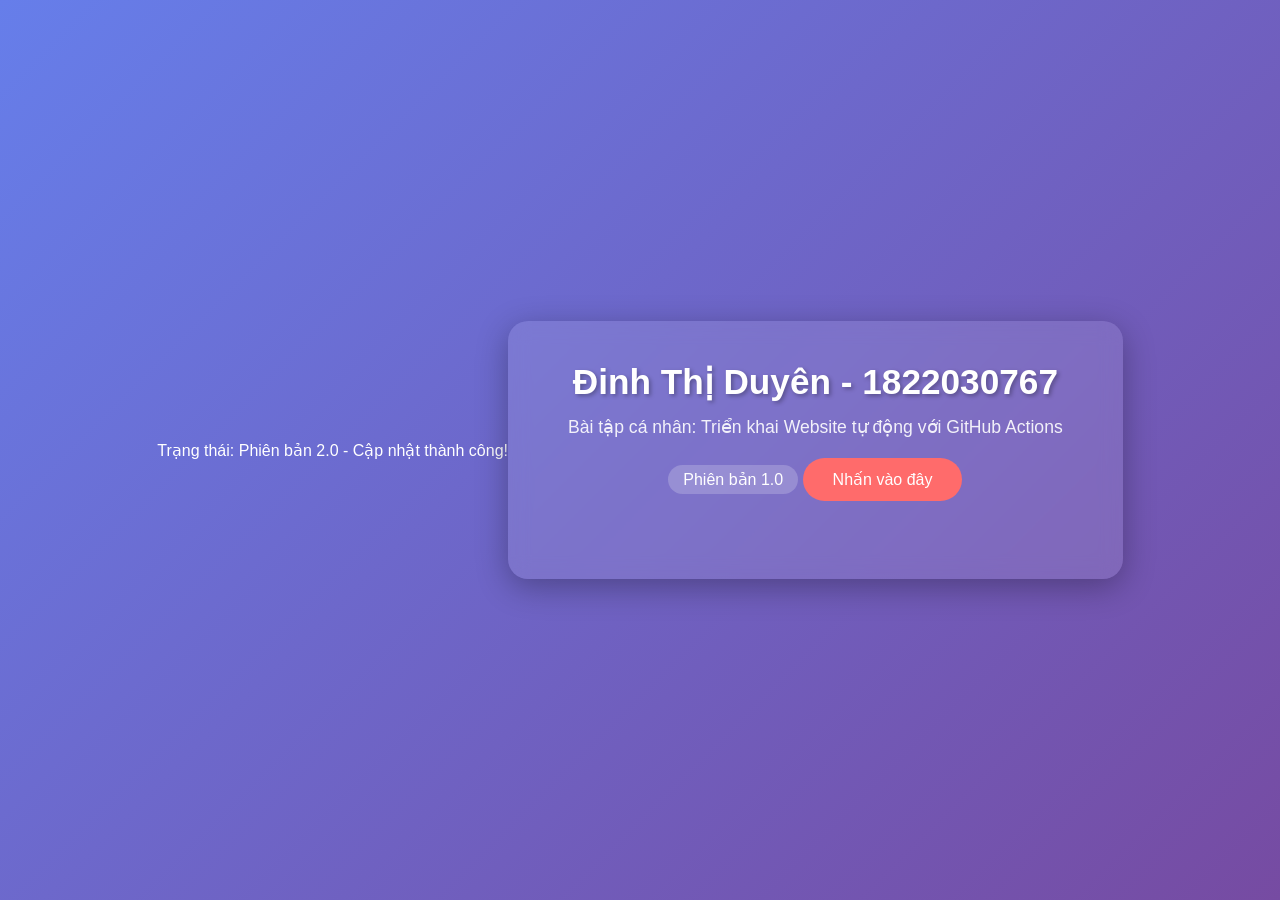
==== index.html @ fa0a528f "Move web files to root directory" ====
<!DOCTYPE html>
<html lang="vi">
<head>
    <meta charset="UTF-8">
    <meta name="viewport" content="width=device-width, initial-scale=1.0">
    <p class="status">Trạng thái: Phiên bản 2.0 - Cập nhật thành công!</p>
    <link rel="stylesheet" href="style.css">
</head>
<body>
    <div class="container">
        <h1>Đinh Thị Duyên - 1822030767</h1>
        <p class="subtitle">Bài tập cá nhân: Triển khai Website tự động với GitHub Actions</p>
        <p id="version">Phiên bản 1.0</p>
        <button onclick="changeMessage()">Nhấn vào đây</button>
        <p id="message"></p>
    </div>
    <script src="script.js"></script>
</body>
</html>
---- style.css ----
* {
    margin: 0;
    padding: 0;
    box-sizing: border-box;
}

body {
    font-family: 'Segoe UI', Tahoma, Geneva, Verdana, sans-serif;
    background: linear-gradient(135deg, #667eea 0%, #764ba2 100%);
    min-height: 100vh;
    display: flex;
    justify-content: center;
    align-items: center;
    color: white;
}

.container {
    text-align: center;
    background: rgba(255, 255, 255, 0.1);
    padding: 40px 60px;
    border-radius: 20px;
    backdrop-filter: blur(10px);
    box-shadow: 0 8px 32px rgba(0, 0, 0, 0.3);
}

h1 {
    font-size: 2.2rem;
    margin-bottom: 15px;
    text-shadow: 2px 2px 4px rgba(0,0,0,0.3);
}

.subtitle {
    font-size: 1.1rem;
    margin-bottom: 20px;
    opacity: 0.9;
}

#version {
    font-size: 1rem;
    margin-bottom: 25px;
    background: rgba(255,255,255,0.2);
    display: inline-block;
    padding: 5px 15px;
    border-radius: 20px;
}

button {
    background: #ff6b6b;
    color: white;
    border: none;
    padding: 12px 30px;
    font-size: 1rem;
    border-radius: 25px;
    cursor: pointer;
    transition: all 0.3s ease;
}

button:hover {
    background: #ff5252;
    transform: scale(1.05);
}

#message {
    margin-top: 20px;
    font-size: 1.2rem;
    font-weight: bold;
}
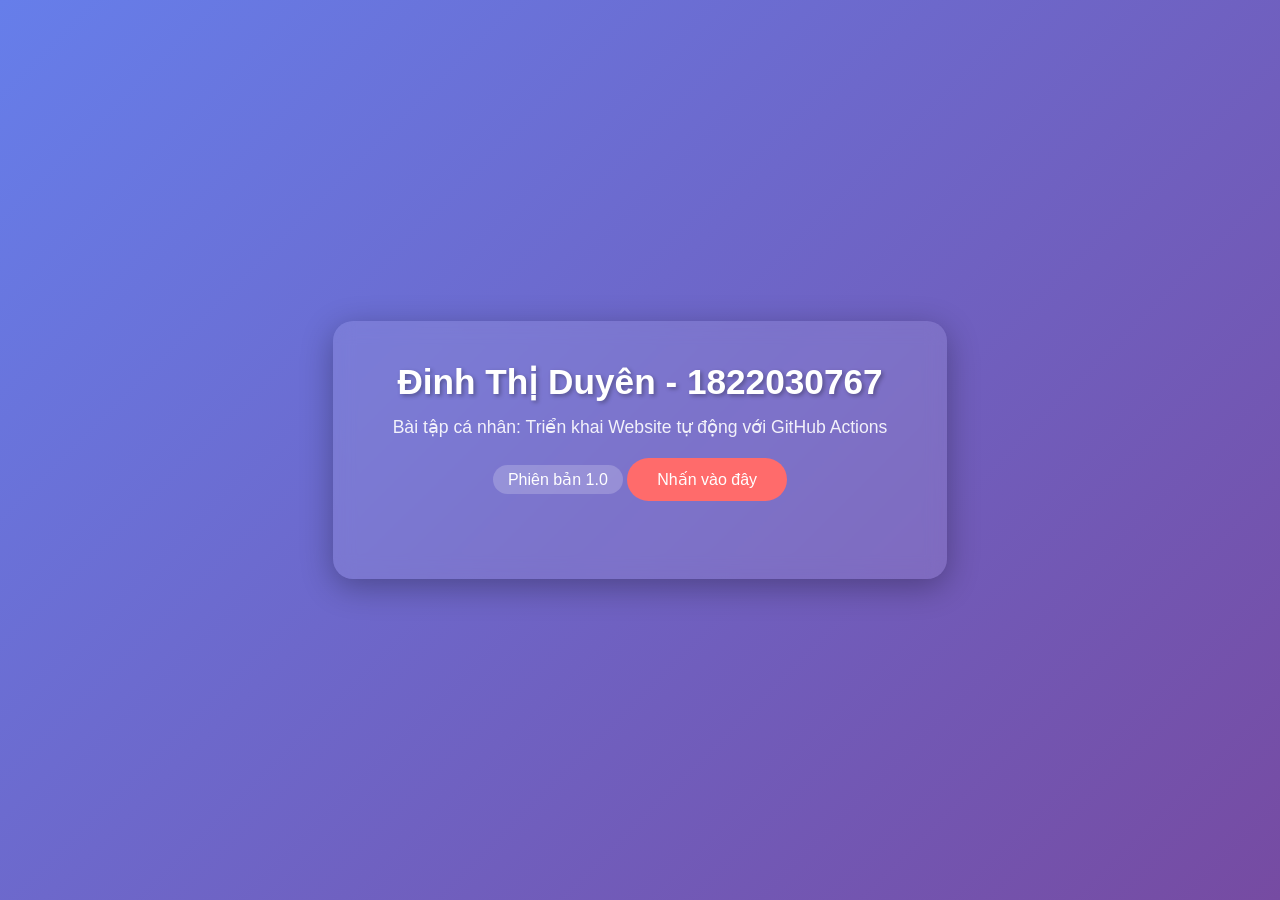
==== commit 2f8048e2: "Fix title tag and update to Version 2.0" ====
--- a/index.html
+++ b/index.html
@@ -3,7 +3,7 @@
 <head>
     <meta charset="UTF-8">
     <meta name="viewport" content="width=device-width, initial-scale=1.0">
-    <p class="status">Trạng thái: Phiên bản 2.0 - Cập nhật thành công!</p>
+    <title>Bài tập CI/CD - Phiên bản 2.0</title>
     <link rel="stylesheet" href="style.css">
 </head>
 <body>
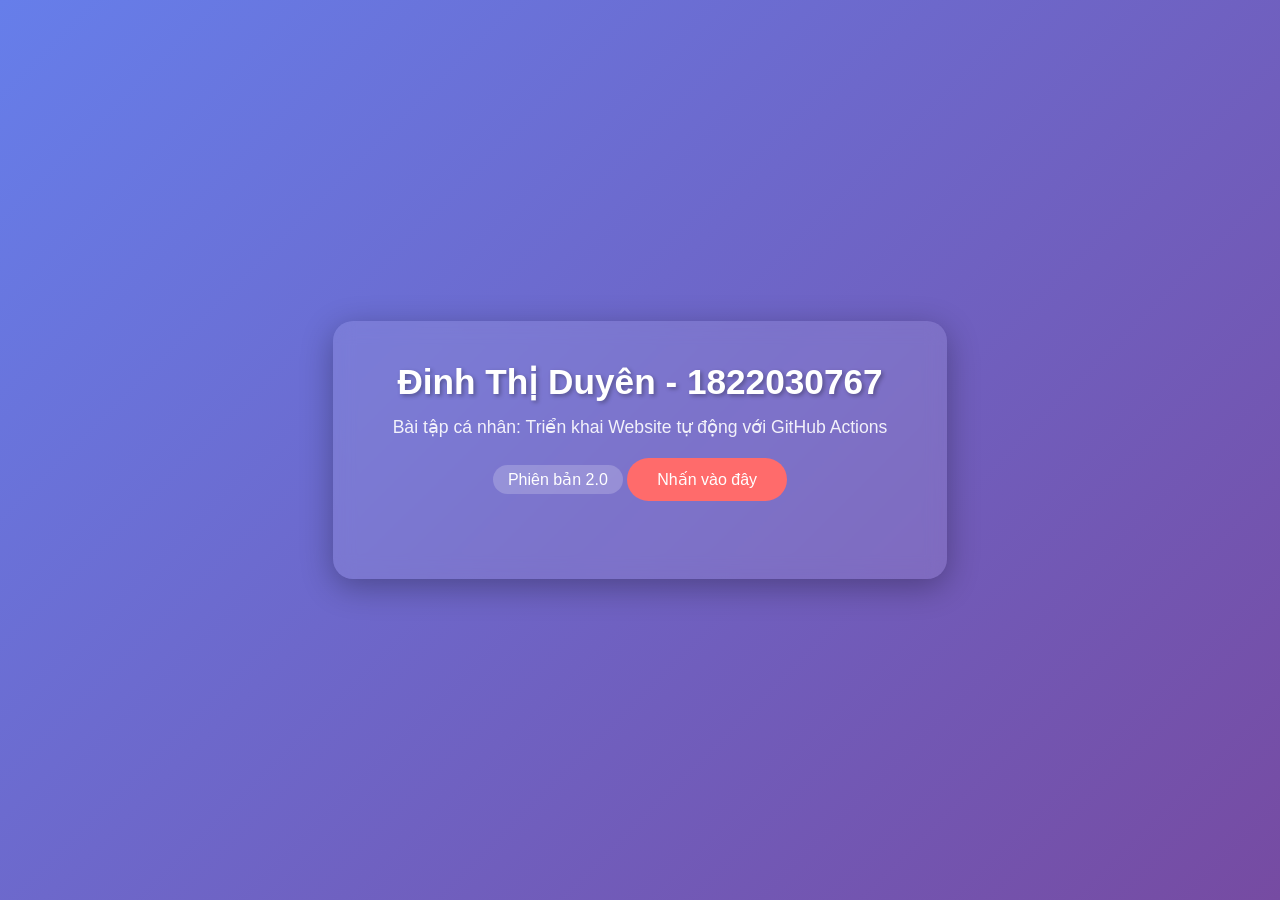
==== commit 53a09347: "Update to Version 2.0" ====
--- a/index.html
+++ b/index.html
@@ -10,7 +10,7 @@
     <div class="container">
         <h1>Đinh Thị Duyên - 1822030767</h1>
         <p class="subtitle">Bài tập cá nhân: Triển khai Website tự động với GitHub Actions</p>
-        <p id="version">Phiên bản 1.0</p>
+        <p id="version">Phiên bản 2.0</p>
         <button onclick="changeMessage()">Nhấn vào đây</button>
         <p id="message"></p>
     </div>
